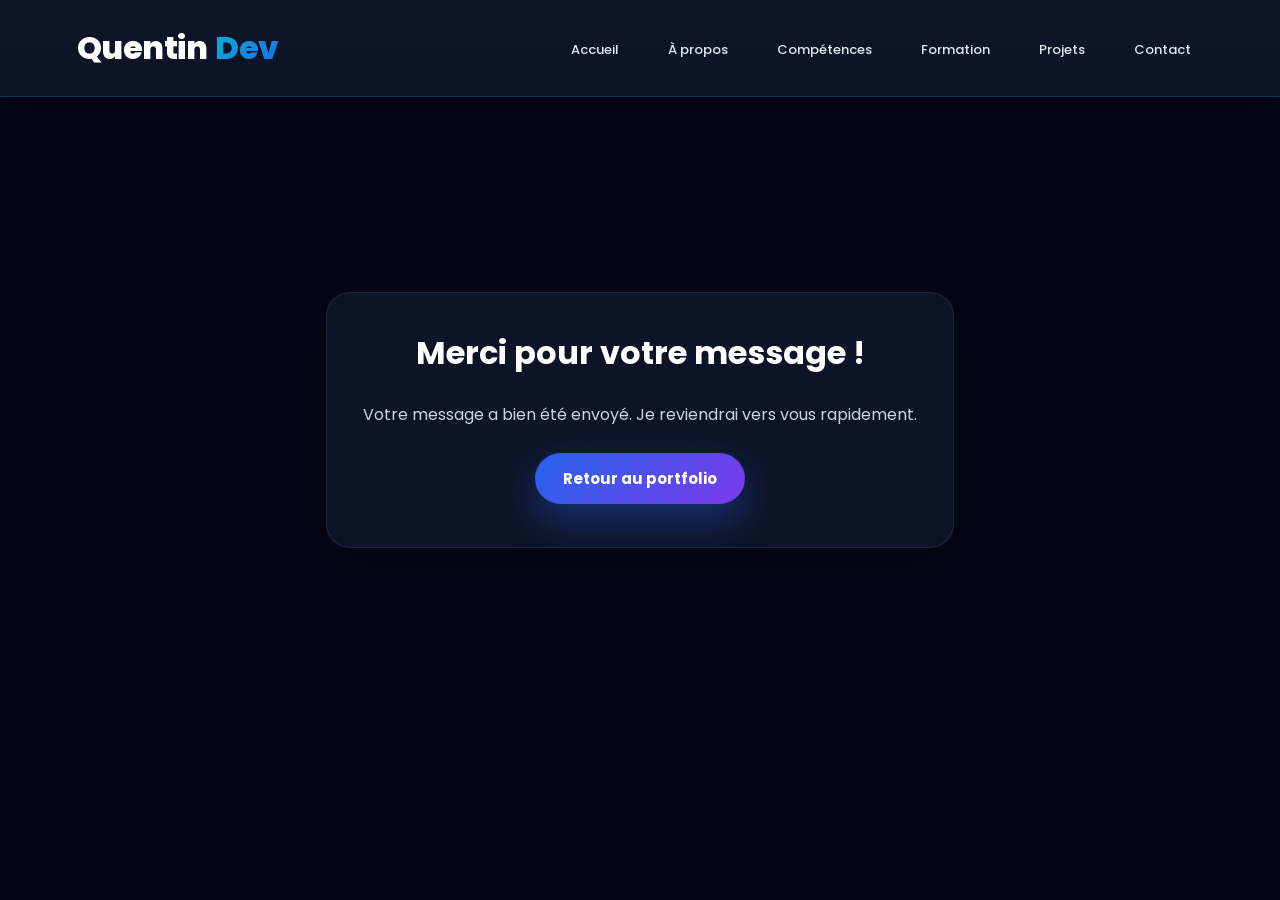
==== remerciement.html @ 36109270 "Add files via upload" ====
<!DOCTYPE html>
<html lang="fr">

<head>
    <meta charset="UTF-8">
    <meta name="viewport" content="width=device-width, initial-scale=1.0">
    <title>Merci | Quentin Sodjinou</title>
    <link rel="stylesheet" href="st.css">
</head>

<body>
    <header>
        <nav class="navbar" aria-label="Navigation principale">
            <a href="index.html" class="logo">Quentin<span>Dev</span></a>
            <ul class="nav-links">
                <li><a href="index.html#accueil">Accueil</a></li>
                <li><a href="index.html#apropos">À propos</a></li>
                <li><a href="index.html#competences">Compétences</a></li>
                <li><a href="index.html#formation">Formation</a></li>
                <li><a href="index.html#projets">Projets</a></li>
                <li><a href="index.html#contact">Contact</a></li>
            </ul>
        </nav>
    </header>

    <main class="hero" style="min-height:calc(100vh - 120px); display:flex; align-items:center; justify-content:center; padding-top:140px;">
        <div style="text-align:center; max-width:680px; padding:36px; background:rgba(15,23,42,.9); border:1px solid rgba(255,255,255,.08); border-radius:24px; box-shadow:0 20px 60px rgba(0,0,0,.25);">
            <h1>Merci pour votre message !</h1>
            <p style="margin:24px 0; color:#cbd5e1; font-size:1rem; line-height:1.75;">
                Votre message a bien été envoyé. Je reviendrai vers vous rapidement.
            </p>
            <a href="index.html" class="btn" style="display:inline-block; padding:14px 28px;">Retour au portfolio</a>
        </div>
    </main>
</body>

</html>
---- st.css ----
@import url('https://fonts.googleapis.com/css2?family=Poppins:wght@300;400;500;600;700;800&display=swap');

*{
    margin:0;
    padding:0;
    box-sizing:border-box;
    scroll-behavior:smooth;
}

:root{
    --primary:#2563eb;
    --secondary:#7c3aed;
    --cyan:#06b6d4;
    --dark:#0f172a;
    --dark2:#1e293b;
    --white:#ffffff;
    --gray:#94a3b8;
    --glass:rgba(255,255,255,.08);
    --border:rgba(255,255,255,.15);
    --card-color:rgba(15,23,42,.7);
    --text-color:#e5e7eb;
    --input-bg:rgba(255,255,255,.08);
    --input-border:rgba(255,255,255,.12);
}

body{
    font-family:"Poppins",sans-serif;
    color:var(--white);
    background:#020617;
    overflow-x:hidden;
}

html{
    scroll-padding-top:140px;
}

/*================ BACKGROUND ================*/

.background{
    position:fixed;
    inset:0;
    z-index:-10;
    overflow:hidden;
}

.background::before{
    content:"";
    position:absolute;
    width:clamp(400px, 80vw, 900px);
    height:clamp(400px, 80vw, 900px);
    border-radius:50%;
    background:radial-gradient(circle,#2563eb55,transparent 70%);
    top:clamp(-200px, -20vw, -300px);
    left:clamp(-150px, -15vw, -250px);
}

.background::after{
    content:"";
    position:absolute;
    width:clamp(350px, 70vw, 800px);
    height:clamp(350px, 70vw, 800px);
    border-radius:50%;
    background:radial-gradient(circle,#7c3aed55,transparent 70%);
    bottom:clamp(-150px, -15vw, -250px);
    right:clamp(-150px, -15vw, -250px);
}

.grid{
    position:absolute;
    inset:0;
    background-image:
    linear-gradient(rgba(255,255,255,.03) 1px,transparent 1px),
    linear-gradient(90deg,rgba(255,255,255,.03) 1px,transparent 1px);
    background-size:60px 60px;
}

/*=============== BLOBS ===============*/

.blob{
    position:absolute;
    border-radius:50%;
    filter:blur(80px);
    animation:float 10s ease-in-out infinite;
}

.blob1{
    width:clamp(200px, 50vw, 350px);
    height:clamp(200px, 50vw, 350px);
    background:#2563eb;
    left:5%;
    top:15%;
}

.blob2{
    width:clamp(150px, 40vw, 280px);
    height:clamp(150px, 40vw, 280px);
    background:#7c3aed;
    right:5%;
    top:5%;
}

.blob3{
    width:clamp(120px, 35vw, 250px);
    height:clamp(120px, 35vw, 250px);
    background:#06b6d4;
    bottom:5%;
    left:40%;
}

@keyframes float{
    0%,100%{
        transform:translateY(0);
    }
    50%{
        transform:translateY(-40px);
    }
}

/*=============== LOADER ===============*/

#loader{
    position:fixed;
    inset:0;
    background:#020617;
    display:flex;
    justify-content:center;
    align-items:center;
    z-index:99999;
}

.spinner{
    width:clamp(50px, 15vw, 70px);
    height:clamp(50px, 15vw, 70px);
    border:6px solid rgba(255,255,255,.15);
    border-top:6px solid var(--cyan);
    border-radius:50%;
    animation:spin 1s linear infinite;
}

@keyframes spin{
    100%{
        transform:rotate(360deg);
    }
}

/*=============== NAVBAR ===============*/

header{
    position:fixed;
    top:0;
    left:0;
    width:100%;
    padding:clamp(14px, 4vw, 24px) clamp(5%, 6%, 8%);
    backdrop-filter:blur(20px);
    background:linear-gradient(180deg, rgba(15,23,42,.95) 0%, rgba(15,23,42,.85) 100%);
    border-bottom:1px solid rgba(6, 182, 212, 0.2);
    z-index:999;
    box-shadow:0 8px 32px rgba(0,0,0,0.3);
}

.navbar{
    display:flex;
    justify-content:space-between;
    align-items:center;
    flex-wrap:nowrap;
    gap:clamp(20px, 4vw, 35px);
    max-width:1200px;
    margin:0 auto;
    width:100%;
}

.logo{
    font-size:clamp(20px, 6vw, 32px);
    font-weight:800;
    color:#fff;
    text-decoration:none;
    display:flex;
    align-items:center;
    gap:8px;
    flex-shrink:0;
    letter-spacing:-0.5px;
}

.logo span{
    background:linear-gradient(135deg, #06b6d4, #2563eb);
    -webkit-background-clip:text;
    -webkit-text-fill-color:transparent;
    font-weight:800;
}

.nav-links{
    display:flex;
    gap:clamp(8px, 2vw, 25px);
    list-style:none;
    align-items:center;
}

.nav-links a{
    color:#e2e8f0;
    text-decoration:none;
    font-weight:500;
    transition:.3s ease;
    font-size:clamp(11px, 2vw, 13px);
    padding:8px 12px;
    border-radius:8px;
    position:relative;
}

.nav-links a::after{
    content:'';
    position:absolute;
    bottom:0;
    left:50%;
    width:0;
    height:2px;
    background:linear-gradient(90deg, #06b6d4, #2563eb);
    transform:translateX(-50%);
    transition:.4s ease;
}

.nav-links a:hover{
    color:var(--cyan);
    background:rgba(6, 182, 212, 0.1);
}

.nav-links a:hover::after{
    width:80%;
}

.nav-links.active{
    transform:translateX(0);
    opacity:1;
    visibility:visible;
}

.menu-btn{
    display:none;
    font-size:24px;
    cursor:pointer;
    color:#fff;
    background:none;
    border:none;
    padding:8px;
}

/*==================================================
                HERO SECTION
==================================================*/

.hero{
    min-height:100vh;
    display:flex;
    justify-content:space-between;
    align-items:center;
    padding:clamp(120px, 18vw, 160px) clamp(5%, 6%, 8%) clamp(40px, 10vw, 80px);
    gap:clamp(30px, 5vw, 60px);
    flex-wrap:wrap;
    max-width:1400px;
    margin:0 auto;
    padding-top:clamp(140px, 20vw, 180px);
}

.hero-left{
    flex:1;
    min-width:280px;
    animation:fadeLeft 1s ease;
}

.hero-left h4{
    font-size:clamp(14px, 3vw, 20px);
    color:var(--cyan);
    margin-bottom:15px;
}

.hero-left h1{
    font-size:clamp(32px, 8vw, 65px);
    line-height:1.2;
    margin-bottom:20px;
    font-weight:800;
}

.hero-left h1 span{
    background:linear-gradient(90deg,#06b6d4,#2563eb,#7c3aed);
    -webkit-background-clip:text;
    -webkit-text-fill-color:transparent;
}

.hero-left p{
    font-size:clamp(14px, 2.5vw, 18px);
    line-height:1.6;
    color:#d1d5db;
    max-width:620px;
    margin-bottom:30px;
}

/*=================== BUTTONS ===================*/

.hero-buttons{
    display:flex;
    gap:clamp(12px, 3vw, 20px);
    flex-wrap:wrap;
    width:fit-content;
    max-width:500px;
}

.btn{
    display:inline-block;
    padding:clamp(11px, 2.5vw, 16px) clamp(20px, 4vw, 40px);
    background:linear-gradient(135deg, #2563eb, #7c3aed);
    border-radius:50px;
    color:#fff;
    text-decoration:none;
    font-weight:700;
    transition:.4s cubic-bezier(0.4, 0, 0.2, 1);
    box-shadow:0 15px 40px rgba(37, 99, 235, 0.4);
    font-size:clamp(13px, 2.5vw, 15px);
    border:none;
    cursor:pointer;
    text-align:center;
    position:relative;
    overflow:hidden;
}

.btn::before{
    content:'';
    position:absolute;
    top:0;
    left:-100%;
    width:100%;
    height:100%;
    background:rgba(255,255,255,0.2);
    transition:.5s ease;
    z-index:-1;
}

.btn:hover{
    transform:translateY(-8px) scale(1.05);
    box-shadow:0 25px 50px rgba(37, 99, 235, 0.6);
}

.btn:hover::before{
    left:100%;
}

.btn2{
    display:inline-block;
    padding:clamp(11px, 2.5vw, 16px) clamp(20px, 4vw, 40px);
    border:2px solid #06b6d4;
    border-radius:50px;
    text-decoration:none;
    color:white;
    font-weight:700;
    transition:.4s cubic-bezier(0.4, 0, 0.2, 1);
    font-size:clamp(13px, 2.5vw, 15px);
    background:transparent;
    cursor:pointer;
    text-align:center;
    position:relative;
}

.btn2::after{
    content:'';
    position:absolute;
    top:0;
    left:0;
    width:100%;
    height:100%;
    background:#06b6d4;
    border-radius:50px;
    transform:scaleX(0);
    transform-origin:right;
    transition:.4s ease;
    z-index:-1;
}

.btn2:hover{
    color:#020617;
    transform:translateY(-8px) scale(1.05);
    box-shadow:0 15px 40px rgba(6, 182, 212, 0.3);
}

.btn2:hover::after{
    transform:scaleX(1);
    transform-origin:left;
}

/*=================== PHOTO ===================*/

.hero-right{
    flex:1;
    min-width:250px;
    display:flex;
    justify-content:center;
    align-items:center;
    animation:fadeRight 1s ease;
}

.photo{
    position:relative;
    width:clamp(200px, 90vw, 420px);
    height:clamp(200px, 90vw, 420px);
}

.photo img{
    width:100%;
    height:100%;
    object-fit:cover;
    border-radius:50%;
    border:clamp(4px, 1vw, 8px) solid rgba(255,255,255,.15);
    box-shadow:0 0 60px rgba(37,99,235,.45);
}

.circle{
    position:absolute;
    width:100%;
    height:100%;
    border-radius:50%;
    border:3px dashed #06b6d4;
    animation:rotate 15s linear infinite;
}

.circle2{
    position:absolute;
    width:110%;
    height:110%;
    left:-5%;
    top:-5%;
    border-radius:50%;
    border:clamp(1px, 0.5vw, 2px) solid rgba(124,58,237,.4);
    animation:rotateReverse 20s linear infinite;
}

@keyframes rotate{
    100%{
        transform:rotate(360deg);
    }
}

@keyframes rotateReverse{
    100%{
        transform:rotate(-360deg);
    }
}

/*=================== ABOUT ===================*/

section{
    padding:clamp(60px, 14vw, 120px) clamp(5%, 6%, 8%);
    max-width:1400px;
    margin:0 auto;
    scroll-margin-top:110px;
}

.title{
    text-align:center;
    margin-bottom:clamp(50px, 10vw, 80px);
    animation:fadeIn .8s ease;
}

.title h2{
    font-size:clamp(32px, 8vw, 52px);
    margin-bottom:15px;
    font-weight:800;
    background:linear-gradient(135deg, #fff, #e2e8f0);
    -webkit-background-clip:text;
    -webkit-text-fill-color:transparent;
}

.title p{
    font-size:clamp(14px, 3vw, 18px);
    color:#94a3b8;
    font-weight:500;
}

.about-container{
    display:grid;
    grid-template-columns:repeat(auto-fit, minmax(clamp(280px, 85vw, 320px), 1fr));
    gap:clamp(25px, 5vw, 35px);
}

.about-card{
    background:linear-gradient(135deg, rgba(255,255,255,.08), rgba(6, 182, 212, 0.05));
    backdrop-filter:blur(20px);
    border:1px solid rgba(6, 182, 212, 0.15);
    border-radius:20px;
    padding:clamp(25px, 5vw, 45px);
    text-align:center;
    transition:.5s cubic-bezier(0.4, 0, 0.2, 1);
    position:relative;
    overflow:hidden;
}

.about-card::before{
    content:'';
    position:absolute;
    top:-50%;
    left:-50%;
    width:200%;
    height:200%;
    background:radial-gradient(circle, rgba(6, 182, 212, 0.1), transparent);
    opacity:0;
    transition:.5s ease;
}

.about-card:hover{
    transform:translateY(-15px) scale(1.02);
    border-color:rgba(6, 182, 212, 0.4);
    box-shadow:0 25px 50px rgba(6, 182, 212, 0.15), inset 0 1px 0 rgba(255,255,255,.1);
}

.about-card:hover::before{
    opacity:1;
}

.about-card i{
    font-size:clamp(40px, 12vw, 65px);
    margin-bottom:20px;
    background:linear-gradient(135deg, #06b6d4, #2563eb);
    -webkit-background-clip:text;
    -webkit-text-fill-color:transparent;
    display:inline-block;
}

.about-card h3{
    margin-bottom:15px;
    font-size:clamp(18px, 5vw, 28px);
    font-weight:700;
}

.about-card p{
    line-height:1.8;
    color:#cbd5e1;
    font-size:clamp(13px, 2.5vw, 16px);
    font-weight:500;
}

/*=================== ANIMATIONS ===================*/

@keyframes fadeLeft{
    from{
        opacity:0;
        transform:translateX(-80px);
    }
    to{
        opacity:1;
        transform:translateX(0);
    }
}

@keyframes fadeRight{
    from{
        opacity:0;
        transform:translateX(80px);
    }
    to{
        opacity:1;
        transform:translateX(0);
    }
}

/*==================================================
            COMPÉTENCES
==================================================*/

.skills-container{
    max-width:900px;
    margin:auto;
    display:grid;
    gap:clamp(15px, 4vw, 30px);
}

.skill-box{
    background:rgba(255,255,255,.08);
    padding:clamp(15px, 4vw, 25px);
    border-radius:20px;
    backdrop-filter:blur(20px);
    border:1px solid rgba(255,255,255,.12);
    transition:.4s;
}

.skill-box:hover{
    transform:translateY(-8px);
    box-shadow:0 20px 40px rgba(0,0,0,.35);
}

.skill-box span{
    display:block;
    font-size:clamp(14px, 3vw, 18px);
    font-weight:600;
    margin-bottom:15px;
}

.progress{
    width:100%;
    height:clamp(8px, 2vw, 14px);
    background:rgba(255,255,255,.12);
    border-radius:30px;
    overflow:hidden;
}

.progress-bar{
    height:100%;
    border-radius:30px;
    display:flex;
    justify-content:flex-end;
    align-items:center;
    padding-right:clamp(6px, 2vw, 12px);
    font-size:clamp(10px, 1.8vw, 13px);
    font-weight:600;
    color:#fff;
    background:linear-gradient(90deg,#06b6d4,#2563eb,#7c3aed);
    animation:progress 2s ease;
}

.html{ width:95%; }
.css{ width:90%; }
.js{ width:80%; }
.java{ width:75%; }
.python{ width:70%; }
.office{ width:90%; }

@keyframes progress{
    from{
        width:0;
    }
}

/*==================================================
                TIMELINE
==================================================*/

.timeline{
    max-width:900px;
    margin:auto;
    position:relative;
}

.timeline::before{
    content:'';
    position:absolute;
    left:50%;
    top:0;
    width:2px;
    height:100%;
    background:linear-gradient(180deg, #06b6d4, #2563eb, #7c3aed);
    transform:translateX(-50%);
    border-radius:10px;
}

.timeline-item{
    position:relative;
    margin-bottom:clamp(35px, 7vw, 60px);
}

.timeline-item:nth-child(odd){
    margin-left:0;
    margin-right:50%;
    text-align:right;
    padding-right:clamp(25px, 5vw, 45px);
}

.timeline-item:nth-child(even){
    margin-left:50%;
    margin-right:0;
    padding-left:clamp(25px, 5vw, 45px);
}

.timeline-dot{
    position:absolute;
    width:clamp(16px, 3vw, 24px);
    height:clamp(16px, 3vw, 24px);
    border-radius:50%;
    background:#06b6d4;
    top:clamp(8px, 2vw, 12px);
    right:-50%;
    transform:translateX(50%);
    box-shadow:0 0 30px rgba(6, 182, 212, 0.6), inset 0 0 10px rgba(255,255,255,0.2);
    border:3px solid #020617;
    transition:.3s ease;
}

.timeline-item:hover .timeline-dot{
    transform:translateX(50%) scale(1.3);
    box-shadow:0 0 40px rgba(6, 182, 212, 0.8);
}

.timeline-item:nth-child(even) .timeline-dot{
    right:auto;
    left:-50%;
    transform:translateX(-50%);
}

.timeline-item:nth-child(even):hover .timeline-dot{
    transform:translateX(-50%) scale(1.3);
}

.timeline-content{
    background:linear-gradient(135deg, rgba(255,255,255,.05), rgba(6, 182, 212, 0.03));
    padding:clamp(18px, 5vw, 32px);
    border-radius:15px;
    backdrop-filter:blur(20px);
    border:1px solid rgba(6, 182, 212, 0.2);
    transition:.4s cubic-bezier(0.4, 0, 0.2, 1);
}

.timeline-content:hover{
    transform:scale(1.04);
    border-color:rgba(6, 182, 212, 0.5);
    box-shadow:0 15px 40px rgba(6, 182, 212, 0.15);
}

.timeline-content h3{
    color:#06b6d4;
    margin-bottom:10px;
    font-size:clamp(16px, 4vw, 26px);
    font-weight:800;
}

.timeline-content h4{
    margin-bottom:12px;
    font-size:clamp(14px, 3.5vw, 24px);
    font-weight:700;
    color:#e2e8f0;
}

.timeline-content p{
    line-height:1.8;
    color:#cbd5e1;
    font-size:clamp(12px, 2.5vw, 15px);
    font-weight:500;
}

/*==================================================
                PROJETS
==================================================*/

#projets{
    scroll-margin-top:140px;
}

.projects{
    display:grid;
    grid-template-columns:repeat(auto-fit, minmax(clamp(300px, 90vw, 350px), 1fr));
    gap:clamp(25px, 5vw, 40px);
    align-items:stretch;
}

.project-card{
    min-height:420px;
}

.project-card{
    background:linear-gradient(135deg, rgba(255,255,255,.06), rgba(37, 99, 235, 0.03));
    border-radius:20px;
    overflow:hidden;
    backdrop-filter:blur(20px);
    border:1px solid rgba(6, 182, 212, 0.15);
    transition:.6s cubic-bezier(0.4, 0, 0.2, 1);
    display:flex;
    flex-direction:column;
    position:relative;
    height:100%;
    box-shadow:0 10px 30px rgba(0,0,0,0.2);
}

.project-card::before{
    content:'';
    position:absolute;
    top:0;
    left:-100%;
    width:100%;
    height:100%;
    background:linear-gradient(90deg, transparent, rgba(6, 182, 212, 0.1), transparent);
    transition:.8s ease;
    z-index:1;
}

.project-card:hover{
    transform:translateY(-20px) scale(1.02);
    border-color:rgba(6, 182, 212, 0.4);
    box-shadow:0 30px 60px rgba(6, 182, 212, 0.2);
}

.project-card:hover::before{
    left:100%;
}

.project-card img{
    width:100%;
    height:clamp(160px, 45vw, 280px);
    object-fit:cover;
    transition:.6s ease;
    position:relative;
    z-index:2;
}

.project-card:hover img{
    transform:scale(1.12) rotate(1deg);
    filter:brightness(1.1);
}

.project-info{
    padding:clamp(18px, 5vw, 32px);
    display:flex;
    flex-direction:column;
    flex:1;
    position:relative;
    z-index:2;
}

.project-info h3{
    font-size:clamp(18px, 5vw, 28px);
    margin-bottom:12px;
    font-weight:700;
    background:linear-gradient(135deg, #fff, #e2e8f0);
    -webkit-background-clip:text;
    -webkit-text-fill-color:transparent;
}

.project-info p{
    line-height:1.7;
    color:#cbd5e1;
    margin-bottom:15px;
    font-size:clamp(13px, 2.5vw, 16px);
    flex:1;
    font-weight:500;
}

.project-info .btn{
    display:inline-block;
    padding:clamp(10px, 2.5vw, 14px) clamp(18px, 4vw, 30px);
    font-size:clamp(12px, 2vw, 14px);
    margin-top:auto;
}

/* ============== BADGES POUR PROJETS ============== */

.badge-container{
    display:flex;
    flex-wrap:wrap;
    gap:clamp(8px, 2vw, 12px);
    margin:12px 0;
}

.badge{
    display:inline-block;
    padding:clamp(5px, 1.2vw, 7px) clamp(10px, 2.5vw, 14px);
    background:rgba(6, 182, 212, 0.12);
    border:1.5px solid #06b6d4;
    border-radius:25px;
    color:#06b6d4;
    font-weight:700;
    font-size:clamp(10px, 2vw, 12px);
    white-space:nowrap;
    transition:.3s cubic-bezier(0.4, 0, 0.2, 1);
    text-transform:capitalize;
    letter-spacing:0.3px;
}

.badge:hover{
    background:#06b6d4;
    color:#020617;
    transform:scale(1.08) translateY(-2px);
    box-shadow:0 8px 20px rgba(6, 182, 212, 0.3);
}

.badge.primary{
    border-color:#2563eb;
    color:#2563eb;
    background:rgba(37, 99, 235, 0.12);
}

.badge.primary:hover{
    background:#2563eb;
    color:#fff;
    box-shadow:0 8px 20px rgba(37, 99, 235, 0.3);
}

.badge.secondary{
    border-color:#7c3aed;
    color:#7c3aed;
    background:rgba(124, 58, 237, 0.12);
}

.badge.secondary:hover{
    background:#7c3aed;
    color:#fff;
    box-shadow:0 8px 20px rgba(124, 58, 237, 0.3);
}

/* Animation des sections */

.hidden{
    opacity:0;
    transform:translateY(70px);
    transition:1s;
}

.show{
    opacity:1;
    transform:translateY(0);
}

/* Curseur lumineux */

.cursor-light{
    position:fixed;
    width:18px;
    height:18px;
    border-radius:50%;
    background:#06b6d4;
    pointer-events:none;
    transform:translate(-50%,-50%);
    box-shadow:0 0 25px #06b6d4,
    0 0 50px #06b6d4;
    z-index:9999;
    opacity:.8;
}

/*==================== AVIS ====================*/

#avis{
    padding:clamp(80px, 12vw, 100px) clamp(5%, 6%, 8%);
    background:linear-gradient(180deg, rgba(2,10,29,.92), rgba(3,22,54,.88));
    border:1px solid rgba(6,182,212,.18);
    border-radius:35px;
    box-shadow:0 35px 80px rgba(0,0,0,.45);
    position:relative;
    overflow:hidden;
}

#avis::before{
    content:'';
    position:absolute;
    width:420px;
    height:420px;
    border-radius:50%;
    background:radial-gradient(circle, rgba(6,182,212,.18), transparent 60%);
    top:-120px;
    right:-120px;
    filter:blur(50px);
}

#avis .title{
    text-align:center;
    margin-bottom:40px;
    position:relative;
    z-index:1;
}

.review-form{
    max-width:760px;
    margin:0 auto;
    display:flex;
    flex-direction:column;
    gap:22px;
    background:rgba(255,255,255,.06);
    padding:clamp(28px, 5vw, 45px);
    border-radius:28px;
    border:1px solid rgba(255,255,255,.12);
    box-shadow:0 30px 70px rgba(0,0,0,.25);
    backdrop-filter:blur(18px);
    position:relative;
    z-index:1;
}

.review-form input,
.review-form select,
.review-form textarea{
    width:100%;
    padding:clamp(14px, 2.5vw, 18px);
    border:1px solid var(--input-border);
    border-radius:16px;
    background:var(--input-bg);
    color:var(--text-color);
    font-size:clamp(14px, 2vw, 16px);
    outline:none;
    transition:.3s ease;
    box-shadow: inset 0 1px 2px rgba(255,255,255,.06);
}

.review-form input:hover,
.review-form select:hover,
.review-form textarea:hover{
    border-color:rgba(6,182,212,.3);
}

.review-form input:focus,
.review-form select:focus,
.review-form textarea:focus{
    border-color:var(--cyan);
    box-shadow:0 0 18px rgba(6,182,212,.2);
    background:rgba(255,255,255,.12);
}

.review-form select{
    appearance:none;
    background-image:url("data:image/svg+xml,%3Csvg xmlns='http://www.w3.org/2000/svg' width='12' height='7'%3E%3Cpath fill='%23e2e8f0' d='M6 7L0 0h12z'/%3E%3C/svg%3E");
    background-repeat:no-repeat;
    background-position:right 18px center;
    background-size:12px 7px;
}

.review-form textarea{
    resize:vertical;
    min-height:190px;
}

.review-form .btn{
    padding:clamp(14px, 2.5vw, 18px) clamp(20px, 4vw, 28px);
    border:none;
    border-radius:20px;
    background:linear-gradient(135deg, #06b6d4, #2563eb);
    color:#fff;
    font-size:clamp(15px, 2.5vw, 18px);
    font-weight:700;
    cursor:pointer;
    transition:.35s ease;
    box-shadow:0 18px 45px rgba(6,182,212,.25);
}

.review-form .btn:hover{
    background:linear-gradient(135deg, #2563eb, #7c3aed);
    transform:translateY(-4px);
    box-shadow:0 22px 55px rgba(37,99,235,.3);
}

.review-form .btn:active{
    transform:translateY(-2px);
}

.review-form::after{
    content:'';
    position:absolute;
    width:200px;
    height:200px;
    border-radius:50%;
    background:rgba(124,58,237,.18);
    bottom:-80px;
    left:-80px;
    filter:blur(40px);
    z-index:-1;
}

.footer-socials{
    display:flex;
    justify-content:center;
    align-items:center;
    gap:clamp(15px, 3vw, 25px);
    margin:30px 0;
    flex-wrap:wrap;
}

.footer-socials a{
    width:clamp(50px, 12vw, 70px);
    height:clamp(50px, 12vw, 70px);
    border-radius:50%;
    display:flex;
    justify-content:center;
    align-items:center;
    text-decoration:none;
    background:#1f1f1f;
    color:#fff;
    font-size:clamp(20px, 5vw, 32px);
    transition:0.3s ease;
}

.footer-socials a:hover{
    transform:translateY(-8px) scale(1.15);
    background:#00bcd4;
    color:#fff;
    box-shadow:0 10px 25px rgba(0,188,212,.4);
}

/* ===================================================
   RESPONSIVE DESIGN - IMAGES ET CONTENEURS
=================================================== */

img,
video {
    max-width: 100%;
    height: auto;
    display: block;
}

html {
    scroll-behavior: smooth;
}

body {
    overflow-x: hidden;
}

/* Animation d'apparition */
@keyframes fadeIn{
    from{
        opacity:0;
        transform:translateY(20px);
    }
    to{
        opacity:1;
        transform:translateY(0);
    }
}

/* ===========================
   TABLETTES (1024px - 1200px)
=========================== */

@media (max-width:1200px){
    .projects{
        grid-template-columns:repeat(2, 1fr);
    }
}

/* ===========================
   TABLETTES MOYENNES (768px - 1024px)
=========================== */

@media (max-width:1024px){
    .projects{
        grid-template-columns:repeat(2, 1fr);
    }

    .hero{
        padding-top:clamp(120px, 18vw, 150px);
    }
}

/* ===========================
   TABLETTES PETITES (480px - 768px)
=========================== */

@media (max-width:768px){
    header{
        padding:clamp(12px, 3vw, 16px) clamp(4%, 5%, 6%);
    }

    .navbar{
        gap:15px;
    }

    .nav-links{
        position:fixed;
        top:0;
        right:0;
        height:100vh;
        width:min(280px, 100%);
        padding:100px 24px 24px;
        flex-direction:column;
        align-items:flex-start;
        justify-content:flex-start;
        gap:22px;
        background:rgba(15,23,42,0.97);
        backdrop-filter:blur(30px);
        transform:translateX(100%);
        transition:transform .3s ease, opacity .3s ease;
        opacity:0;
        visibility:hidden;
        z-index:998;
    }

    .nav-links a{
        width:100%;
        padding:12px 16px;
        border-radius:12px;
    }

    .menu-btn{
        display:block;
    }

    .hero{
        flex-direction:column;
        text-align:center;
        padding-top:clamp(100px, 18vw, 140px);
    }

    .hero-buttons{
        justify-content:center;
    }

    .projects{
        grid-template-columns:1fr;
        gap:25px;
    }

    .about-container{
        grid-template-columns:1fr;
    }

    .timeline-item:nth-child(odd),
    .timeline-item:nth-child(even){
        margin-left:0;
        margin-right:0;
        padding:15px 25px;
        width:100%;
        text-align:center;
    }

    .timeline-dot{
        right:auto;
        left:50%;
        transform:translateX(-50%);
        top:-18px;
    }

    .timeline::before{
        left:50%;
        transform:translateX(-50%);
    }

    button,
    .btn,
    .btn2{
        width:100%;
    }
}

/* ===========================
   SMARTPHONES MOYENS (360px - 480px)
=========================== */

@media (max-width:480px){
    body{
        font-size:13px;
    }

    section{
        padding:clamp(40px, 8vw, 60px) clamp(4%, 5%, 6%);
    }

    header{
        padding:clamp(10px, 2vw, 14px) clamp(3%, 4%, 5%);
    }

    .navbar{
        gap:12px;
    }

    .logo{
        font-size:clamp(16px, 5vw, 22px);
    }

    .menu-btn{
        display:block !important;
        font-size:22px;
    }

    .hero{
        padding:clamp(90px, 15vw, 120px) clamp(3%, 4%, 5%) clamp(30px, 8vw, 50px);
        gap:clamp(20px, 4vw, 30px);
    }

    .hero-left h1{
        font-size:clamp(24px, 6.5vw, 40px);
    }

    .hero-left p{
        font-size:clamp(12px, 2vw, 14px);
        margin-bottom:15px;
    }

    .hero-buttons{
        gap:10px;
        flex-direction:column;
    }

    .btn,
    .btn2{
        width:100%;
        padding:10px 15px;
        font-size:clamp(11px, 2vw, 12px);
    }

    .title h2{
        font-size:clamp(24px, 6vw, 32px);
    }

    .about-container{
        gap:15px;
    }

    .about-card{
        padding:clamp(15px, 4vw, 25px);
    }

    .about-card i{
        font-size:clamp(30px, 8vw, 45px);
    }

    .badge{
        font-size:clamp(9px, 1.8vw, 10px);
        padding:3px 8px;
    }

    input,
    textarea,
    select,
    button{
        width:100%;
        font-size:16px;
    }

    .review-form{
        padding:clamp(15px, 4vw, 25px);
        gap:15px;
    }
}
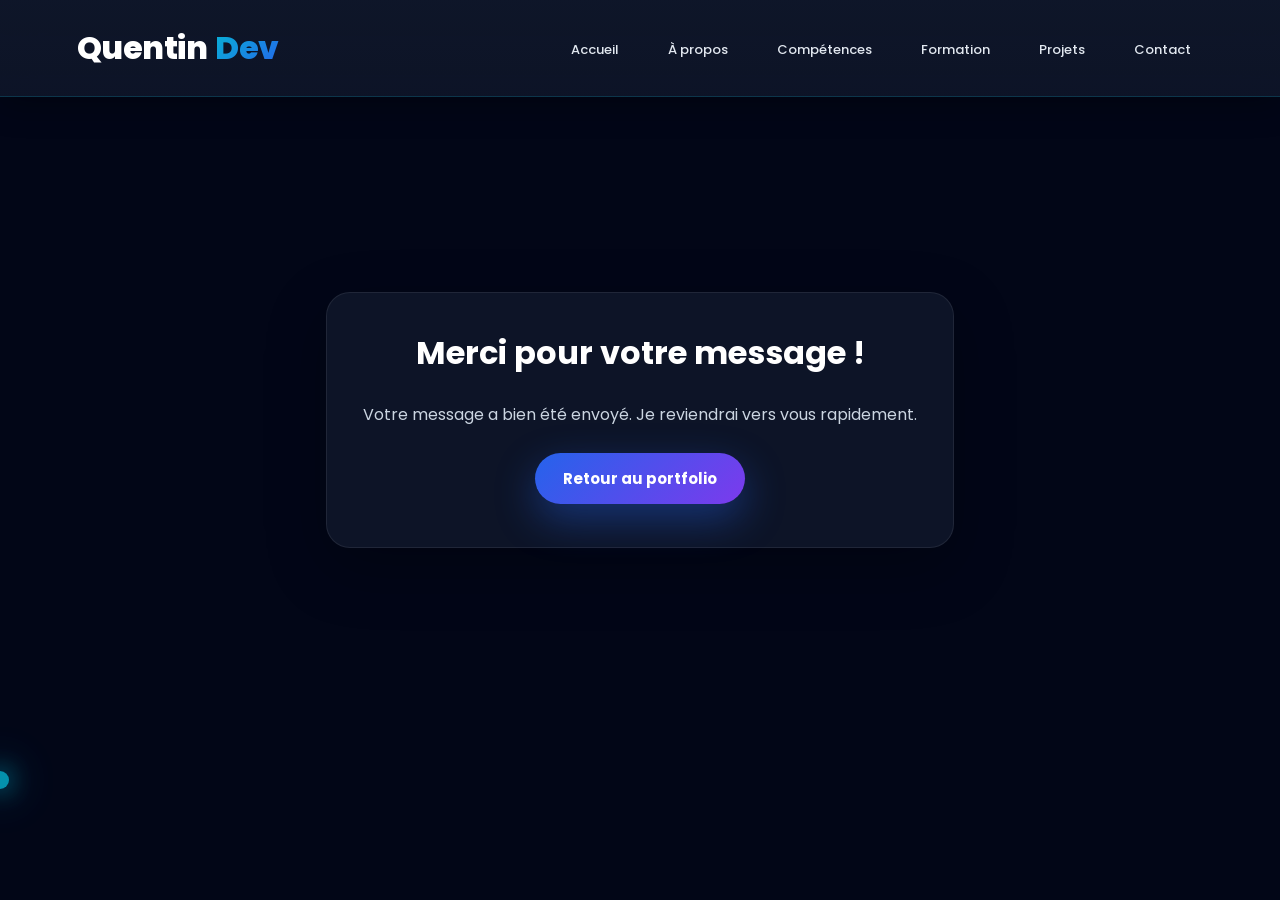
==== commit 5cd820e7: "Add files via upload" ====
--- a/remerciement.html
+++ b/remerciement.html
@@ -18,8 +18,11 @@
                 <li><a href="index.html#competences">Compétences</a></li>
                 <li><a href="index.html#formation">Formation</a></li>
                 <li><a href="index.html#projets">Projets</a></li>
-                <li><a href="index.html#contact">Contact</a></li>
+                <li><a href="contact.html">Contact</a></li>
             </ul>
+            <button class="menu-btn" type="button" aria-label="Ouvrir le menu">
+                <i class="fa-solid fa-bars"></i>
+            </button>
         </nav>
     </header>
 
@@ -32,6 +35,8 @@
             <a href="index.html" class="btn" style="display:inline-block; padding:14px 28px;">Retour au portfolio</a>
         </div>
     </main>
+
+    <script src="sc.js"></script>
 </body>
 
 </html>
--- a/st.css
+++ b/st.css
@@ -184,6 +184,7 @@
 
 .logo span{
     background:linear-gradient(135deg, #06b6d4, #2563eb);
+    background-clip:text;
     -webkit-background-clip:text;
     -webkit-text-fill-color:transparent;
     font-weight:800;
@@ -282,6 +283,7 @@
 
 .hero-left h1 span{
     background:linear-gradient(90deg,#06b6d4,#2563eb,#7c3aed);
+    background-clip:text;
     -webkit-background-clip:text;
     -webkit-text-fill-color:transparent;
 }
@@ -463,6 +465,7 @@
     margin-bottom:15px;
     font-weight:800;
     background:linear-gradient(135deg, #fff, #e2e8f0);
+    background-clip:text;
     -webkit-background-clip:text;
     -webkit-text-fill-color:transparent;
 }
@@ -517,6 +520,7 @@
     font-size:clamp(40px, 12vw, 65px);
     margin-bottom:20px;
     background:linear-gradient(135deg, #06b6d4, #2563eb);
+    background-clip:text;
     -webkit-background-clip:text;
     -webkit-text-fill-color:transparent;
     display:inline-block;
@@ -814,6 +818,7 @@
     margin-bottom:12px;
     font-weight:700;
     background:linear-gradient(135deg, #fff, #e2e8f0);
+    background-clip:text;
     -webkit-background-clip:text;
     -webkit-text-fill-color:transparent;
 }
@@ -920,6 +925,19 @@
 
 /*==================== AVIS ====================*/
 
+#contact{
+    position:relative;
+}
+
+#contact::before{
+    content:'';
+    position:absolute;
+    inset:0;
+    background:linear-gradient(135deg, rgba(6,182,212,.08), transparent 70%);
+    border-radius:36px;
+    pointer-events:none;
+}
+
 #avis{
     padding:clamp(80px, 12vw, 100px) clamp(5%, 6%, 8%);
     background:linear-gradient(180deg, rgba(2,10,29,.92), rgba(3,22,54,.88));
@@ -942,6 +960,107 @@
     filter:blur(50px);
 }
 
+.contact-grid{
+    display:grid;
+    grid-template-columns:1fr 1.15fr;
+    gap:clamp(24px, 3vw, 40px);
+    align-items:start;
+    position:relative;
+    z-index:1;
+}
+
+.contact-info{
+    display:grid;
+    gap:20px;
+}
+
+.contact-card{
+    padding:24px 26px;
+    border-radius:22px;
+    background:linear-gradient(135deg, rgba(255,255,255,.08), rgba(6,182,212,.04));
+    border:1px solid rgba(255,255,255,.12);
+    box-shadow:0 18px 45px rgba(0,0,0,.16);
+    backdrop-filter:blur(18px);
+    transition:.35s ease;
+}
+
+.contact-card:hover{
+    transform:translateY(-6px);
+    border-color:rgba(6,182,212,.3);
+}
+
+.contact-card i{
+    display:inline-flex;
+    align-items:center;
+    justify-content:center;
+    width:56px;
+    height:56px;
+    border-radius:18px;
+    background:rgba(6,182,212,.12);
+    color:var(--cyan);
+    font-size:1.25rem;
+    margin-bottom:18px;
+}
+
+.contact-card h3{
+    margin-bottom:10px;
+    font-size:1.15rem;
+    color:#fff;
+}
+
+.contact-card p{
+    color:#cbd5e1;
+    line-height:1.8;
+}
+
+.contact-socials{
+    display:flex;
+    flex-wrap:wrap;
+    gap:14px;
+}
+
+.contact-socials a{
+    width:58px;
+    height:58px;
+    border-radius:16px;
+    display:inline-flex;
+    align-items:center;
+    justify-content:center;
+    background:rgba(255,255,255,.06);
+    border:1px solid rgba(255,255,255,.12);
+    color:var(--text-color);
+    transition:.3s ease;
+}
+
+.contact-socials a:hover{
+    background:linear-gradient(135deg, rgba(6,182,212,.95), rgba(37,99,235,.95));
+    color:#fff;
+    transform:translateY(-4px);
+}
+
+.contact-panel{
+    display:flex;
+    flex-direction:column;
+    gap:24px;
+    padding:28px;
+    border-radius:26px;
+    background:linear-gradient(145deg, rgba(255,255,255,.07), rgba(6,182,212,.04));
+    border:1px solid rgba(255,255,255,.12);
+    box-shadow:0 25px 60px rgba(0,0,0,.16);
+    backdrop-filter:blur(18px);
+}
+
+.contact-panel__intro h3{
+    font-size:clamp(28px, 4vw, 34px);
+    margin-bottom:12px;
+}
+
+.contact-panel__intro p{
+    color:#cbd5e1;
+    line-height:1.8;
+    max-width:620px;
+}
+
 #avis .title{
     text-align:center;
     margin-bottom:40px;
@@ -950,17 +1069,17 @@
 }
 
 .review-form{
-    max-width:760px;
-    margin:0 auto;
+    max-width:100%;
+    margin:0;
     display:flex;
     flex-direction:column;
-    gap:22px;
-    background:rgba(255,255,255,.06);
-    padding:clamp(28px, 5vw, 45px);
-    border-radius:28px;
+    gap:16px;
+    background:rgba(255,255,255,.04);
+    padding:clamp(20px, 2.8vw, 28px);
+    border-radius:22px;
     border:1px solid rgba(255,255,255,.12);
-    box-shadow:0 30px 70px rgba(0,0,0,.25);
-    backdrop-filter:blur(18px);
+    box-shadow:0 20px 45px rgba(0,0,0,.12);
+    backdrop-filter:blur(16px);
     position:relative;
     z-index:1;
 }
@@ -969,15 +1088,15 @@
 .review-form select,
 .review-form textarea{
     width:100%;
-    padding:clamp(14px, 2.5vw, 18px);
+    padding:clamp(13px, 2.3vw, 16px);
     border:1px solid var(--input-border);
-    border-radius:16px;
-    background:var(--input-bg);
+    border-radius:14px;
+    background:rgba(255,255,255,.08);
     color:var(--text-color);
     font-size:clamp(14px, 2vw, 16px);
     outline:none;
     transition:.3s ease;
-    box-shadow: inset 0 1px 2px rgba(255,255,255,.06);
+    box-shadow: inset 0 1px 2px rgba(255,255,255,.05);
 }
 
 .review-form input:hover,
@@ -1004,20 +1123,20 @@
 
 .review-form textarea{
     resize:vertical;
-    min-height:190px;
+    min-height:170px;
 }
 
 .review-form .btn{
-    padding:clamp(14px, 2.5vw, 18px) clamp(20px, 4vw, 28px);
+    padding:clamp(13px, 2.3vw, 16px) clamp(20px, 4vw, 24px);
     border:none;
-    border-radius:20px;
+    border-radius:16px;
     background:linear-gradient(135deg, #06b6d4, #2563eb);
     color:#fff;
-    font-size:clamp(15px, 2.5vw, 18px);
+    font-size:clamp(14px, 2.3vw, 16px);
     font-weight:700;
     cursor:pointer;
     transition:.35s ease;
-    box-shadow:0 18px 45px rgba(6,182,212,.25);
+    box-shadow:0 14px 35px rgba(6,182,212,.22);
 }
 
 .review-form .btn:hover{
@@ -1105,40 +1224,38 @@
 }
 
 /* ===========================
-   TABLETTES (1024px - 1200px)
+   TABLETTES ET PETITS ÉCRANS (≤1200px)
 =========================== */
 
 @media (max-width:1200px){
     .projects{
-        grid-template-columns:repeat(2, 1fr);
-    }
-}
-
-/* ===========================
-   TABLETTES MOYENNES (768px - 1024px)
-=========================== */
-
-@media (max-width:1024px){
-    .projects{
-        grid-template-columns:repeat(2, 1fr);
+        grid-template-columns:repeat(2, minmax(0, 1fr));
     }
 
     .hero{
         padding-top:clamp(120px, 18vw, 150px);
     }
+
+    .contact-grid{
+        grid-template-columns:1fr;
+    }
+
+    .contact-info{
+        grid-template-columns:repeat(2, minmax(0, 1fr));
+    }
 }
 
 /* ===========================
-   TABLETTES PETITES (480px - 768px)
+   TABLETTES (≤1024px)
 =========================== */
 
-@media (max-width:768px){
-    header{
-        padding:clamp(12px, 3vw, 16px) clamp(4%, 5%, 6%);
-    }
-
+@media (max-width:1024px){
     .navbar{
-        gap:15px;
+        gap:16px;
+    }
+
+    .menu-btn{
+        display:block;
     }
 
     .nav-links{
@@ -1146,14 +1263,14 @@
         top:0;
         right:0;
         height:100vh;
-        width:min(280px, 100%);
+        width:min(300px, 100%);
         padding:100px 24px 24px;
         flex-direction:column;
         align-items:flex-start;
         justify-content:flex-start;
-        gap:22px;
+        gap:18px;
         background:rgba(15,23,42,0.97);
-        backdrop-filter:blur(30px);
+        backdrop-filter:blur(24px);
         transform:translateX(100%);
         transition:transform .3s ease, opacity .3s ease;
         opacity:0;
@@ -1167,27 +1284,83 @@
         border-radius:12px;
     }
 
-    .menu-btn{
-        display:block;
-    }
-
     .hero{
         flex-direction:column;
         text-align:center;
-        padding-top:clamp(100px, 18vw, 140px);
+        padding-top:clamp(110px, 16vw, 140px);
+        gap:clamp(24px, 6vw, 40px);
+    }
+
+    .hero-left,
+    .hero-right{
+        width:100%;
+        min-width:0;
+    }
+
+    .hero-left{
+        display:flex;
+        flex-direction:column;
+        align-items:center;
+    }
+
+    .hero-left p{
+        max-width:680px;
     }
 
     .hero-buttons{
         justify-content:center;
+        width:100%;
+    }
+
+    .photo{
+        width:min(320px, 70vw);
+        height:min(320px, 70vw);
     }
 
     .projects{
+        grid-template-columns:1fr 1fr;
+    }
+
+    .about-container{
+        grid-template-columns:1fr 1fr;
+    }
+}
+
+/* ===========================
+   SMARTPHONES ET PETITES TABLETTES (≤768px)
+=========================== */
+
+@media (max-width:768px){
+    header{
+        padding:clamp(12px, 3vw, 16px) clamp(4%, 5%, 6%);
+    }
+
+    .navbar{
+        gap:12px;
+    }
+
+    .hero{
+        padding:clamp(100px, 16vw, 130px) clamp(4%, 5%, 6%) clamp(30px, 8vw, 50px);
+    }
+
+    .hero-left h1{
+        font-size:clamp(28px, 7vw, 42px);
+    }
+
+    .hero-left p{
+        font-size:clamp(13px, 2.2vw, 15px);
+    }
+
+    .hero-buttons{
+        gap:12px;
+        flex-direction:column;
+        align-items:stretch;
+    }
+
+    .projects,
+    .about-container{
         grid-template-columns:1fr;
         gap:25px;
-    }
-
-    .about-container{
-        grid-template-columns:1fr;
     }
 
     .timeline-item:nth-child(odd),
@@ -1211,6 +1384,16 @@
         transform:translateX(-50%);
     }
 
+    .contact-info{
+        grid-template-columns:1fr;
+    }
+
+    .contact-card,
+    .contact-panel,
+    .review-form{
+        padding:20px;
+    }
+
     button,
     .btn,
     .btn2{
@@ -1219,7 +1402,7 @@
 }
 
 /* ===========================
-   SMARTPHONES MOYENS (360px - 480px)
+   SMARTPHONES (≤480px)
 =========================== */
 
 @media (max-width:480px){
@@ -1254,17 +1437,12 @@
     }
 
     .hero-left h1{
-        font-size:clamp(24px, 6.5vw, 40px);
+        font-size:clamp(24px, 7vw, 32px);
     }
 
     .hero-left p{
         font-size:clamp(12px, 2vw, 14px);
         margin-bottom:15px;
-    }
-
-    .hero-buttons{
-        gap:10px;
-        flex-direction:column;
     }
 
     .btn,
@@ -1272,6 +1450,11 @@
         width:100%;
         padding:10px 15px;
         font-size:clamp(11px, 2vw, 12px);
+    }
+
+    .photo{
+        width:min(240px, 82vw);
+        height:min(240px, 82vw);
     }
 
     .title h2{
@@ -1307,4 +1490,14 @@
         padding:clamp(15px, 4vw, 25px);
         gap:15px;
     }
-}
+
+    .footer-socials{
+        gap:12px;
+    }
+
+    .footer-socials a{
+        width:48px;
+        height:48px;
+        font-size:20px;
+    }
+}
